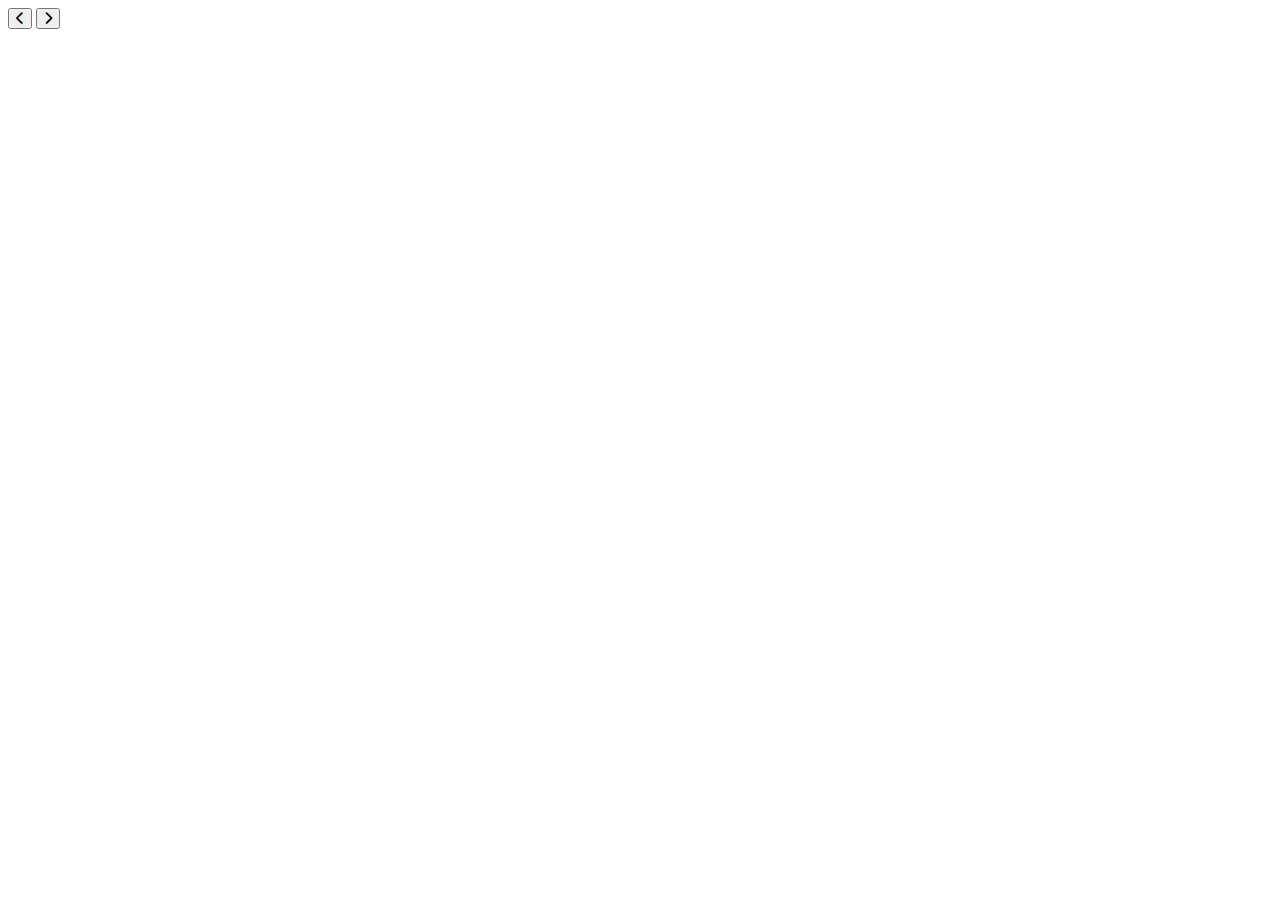
==== index.html @ 7aa7e939 "initial commit" ====
<!DOCTYPE html>
<html lang="en">
<head>
    <meta charset="UTF-8">
    <meta name="viewport" content="width=device-width, initial-scale=1.0">
    <link rel="stylesheet" href="style.css">
    <link rel="stylesheet" href="https://cdnjs.cloudflare.com/ajax/libs/font-awesome/6.5.1/css/all.min.css">
    <title>Daily Planner</title>
</head>
<body>
    <div class="page-wrapper">
        <div class="calender">
            <div class="cal-header">
                <button id="prev-btn"><i class="fa-solid fa-chevron-left"></i></button>
                
                <button id="prev-btn"><i class="fa-solid fa-chevron-right"></i></button>
            </div>
        </div>
    </div>
    <script src="main.js"></script>
</body>
</html>
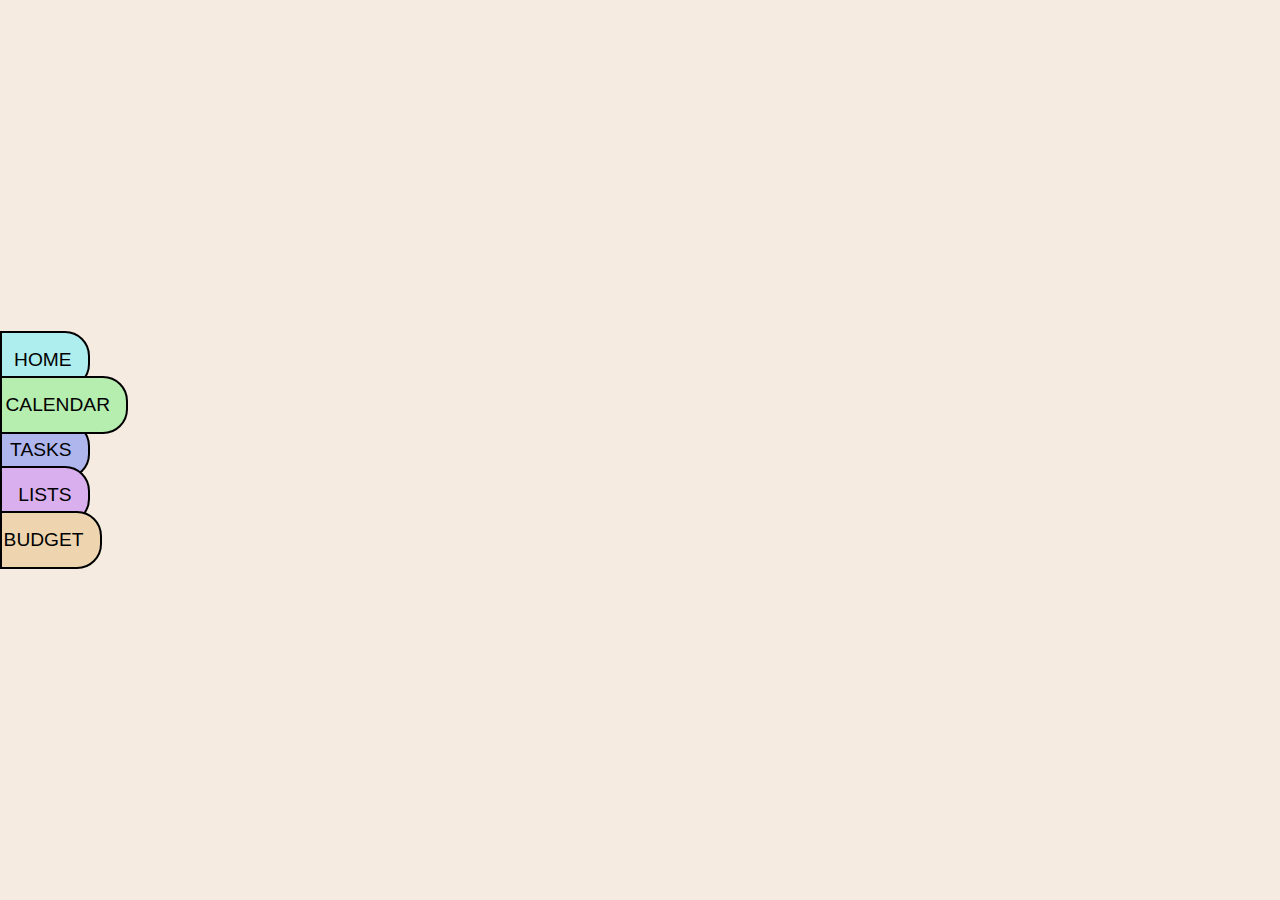
==== commit 46517d21: "Updated file structure and added navigation" ====
--- a/index.html
+++ b/index.html
@@ -3,20 +3,50 @@
 <head>
     <meta charset="UTF-8">
     <meta name="viewport" content="width=device-width, initial-scale=1.0">
-    <link rel="stylesheet" href="style.css">
+    <link rel="stylesheet" href="assets/styleSheets/style.css">
     <link rel="stylesheet" href="https://cdnjs.cloudflare.com/ajax/libs/font-awesome/6.5.1/css/all.min.css">
     <title>Daily Planner</title>
 </head>
 <body>
-    <div class="page-wrapper">
-        <div class="calender">
-            <div class="cal-header">
-                <button id="prev-btn"><i class="fa-solid fa-chevron-left"></i></button>
-                
-                <button id="prev-btn"><i class="fa-solid fa-chevron-right"></i></button>
+    <div class="page-wrapper"> <!--Holds the entire web app-->
+        <div class="nav-menu">
+            <a href="#" class="nav-item">Home</a>
+            <a href="#" class="nav-item nav-active">Calendar</a>
+            <a href="#" class="nav-item">Tasks</a>
+            <a href="#" class="nav-item">Lists</a>
+            <a href="#" class="nav-item">Budget</a>
+        </div>
+    <!--<div class="weather-card">
+            <div class="search">
+                <input type="text" placeholder="Enter Zip Code"
+                spellcheck="false" style="text-align: center;" id="search-bar">
+                <button><img src="images/search.png" alt="search icon"></button>
             </div>
-        </div>
+            <div class="weather">
+                <div class="temp-and-icon">
+                    <img src="images/rain.png" alt="rain icon" class="weather-icon">
+                    <h2 class="temp"></h2>
+                </div>
+                <h3 class="city"></h3>
+                <div class="details">
+                    <div class="col">
+                        <img src="images/humidity.png" alt="humidity icon">
+                        <div>
+                            <p class="humidity"></p>
+                            <p>Humidity</p>
+                        </div>
+                    </div>
+                    <div class="col">
+                        <img src="images/wind.png" alt="wind icon">
+                        <div>
+                            <p class="wind"></p>
+                            <p>Wind Speed</p>
+                        </div>
+                    </div>
+                </div>
+            </div>
+        </div>-->
     </div>
-    <script src="main.js"></script>
+    <script src="assets/scripts/main.js"></script>
 </body>
 </html>--- a/assets/styleSheets/style.css
+++ b/assets/styleSheets/style.css
@@ -0,0 +1,172 @@
+:root {
+
+}
+
+/*****Universal Styling*****/
+*,
+*::before,
+*::after {
+    box-sizing: border-box;
+    margin: 0;
+    padding: 0;
+    /*outline: 2px solid lime;*/
+}
+
+.page-wrapper {
+    display: flex;
+    flex-flow: row nowrap;
+    min-width: 100vw;
+    min-height: 100vh;
+    background-color: #f5ebe0;
+    align-items: center;
+    overflow: hidden;
+}
+
+/*Nav Style*/
+    .nav-menu {
+        height: fit-content;
+        max-height: 90vh;
+        min-width: 10vw;
+        max-width: 18vw;
+        display: flex;
+        flex-flow: column nowrap;
+        justify-content: center;
+        align-items: flex-start;
+        margin-right: 0.5rem;
+    }
+
+    .nav-item {
+        border: 2px solid black;
+        padding: 1rem 1rem 1rem 0.1rem;
+        border-top-right-radius: 25px;
+        border-bottom-right-radius: 25px;
+        min-width: 70%;
+        text-align: right;
+        font-size: 1.2rem;
+        font-family: 'Franklin Gothic Medium', 'Arial Narrow', Arial, sans-serif;
+        color: black;
+        font-weight: 500;
+        text-decoration: none;
+        cursor: pointer;
+        text-transform: uppercase;
+    }
+
+    .nav-item:nth-child(1) {background-color: rgb(175, 238, 238);}
+    .nav-item:nth-child(2) {background-color: rgb(181, 238, 175);}
+    .nav-item:nth-child(3) {background-color: rgb(175, 182, 238);}
+    .nav-item:nth-child(4) {background-color: rgb(218, 175, 238);}
+    .nav-item:nth-child(5) {background-color: rgb(238, 213, 175);}
+
+    .nav-item:nth-child(2),
+    .nav-item:nth-child(3),
+    .nav-item:nth-child(4),
+    .nav-item:nth-child(5) {
+        margin-top: -0.8rem;
+    }
+
+    .nav-active {
+        z-index: 1;
+        min-width: 100%;
+    }
+
+
+/*Weather Styling
+.weather-card {
+    width: 30%;
+    max-width: 470px;
+    background: #d5bdaf;
+    color: black;
+    border-radius: 20px;
+    padding: 40px 35px;
+    text-align: center;
+    height: 30vh;
+    border: 1px solid black;
+    margin-top: 1.2rem;
+}
+
+.search {
+    width: 100%;
+    display: flex;
+    align-items: center;
+    justify-content: space-between;
+}
+
+.search input {
+    border: 1px solid black;
+    outline: 0;
+    background-color: #f6e8dc;
+    color: #000000;
+    padding: 10px 25px;
+    height: 2rem;
+    border-radius: 30px;
+    flex: 1;
+    margin-right: 1.1rem;
+    font-size: 1rem;
+}
+
+.search button {
+    border: 1px solid black;
+    outline: 0;
+    background-color: #ebfffc;
+    border-radius: 50%;
+    width: 2rem;
+    height: 2rem;
+    cursor: pointer;
+}
+
+.search button img {
+    width: 50%;
+}
+
+.temp-and-icon {
+    display: flex;
+    flex-flow: row nowrap;
+    align-items: center;
+}
+
+.weather-icon {
+    width: 3rem;
+}
+
+.weather {
+    display: flex;
+    flex-flow: row wrap;
+    justify-content: space-around;
+    align-items: center;
+}
+
+.weather h2 {
+    font-size: 2rem;
+    font-weight: 500;
+}
+
+.weather h3 {
+    font-size: 2rem;
+    font-weight: 400;
+    margin-top: -10px;
+}
+
+.details {
+    width: 80%;
+    display: flex;
+    align-items: center;
+    justify-content: space-between;
+}
+
+.col {
+    display: flex;
+    align-items: center;
+    text-align: left;
+}
+
+.col img {
+    width: 2rem;
+    margin: 0 0.5rem;
+}
+
+.humidity,
+.wind {
+    font-size: 1.5rem;
+    margin-top: -6px;
+}
+*/